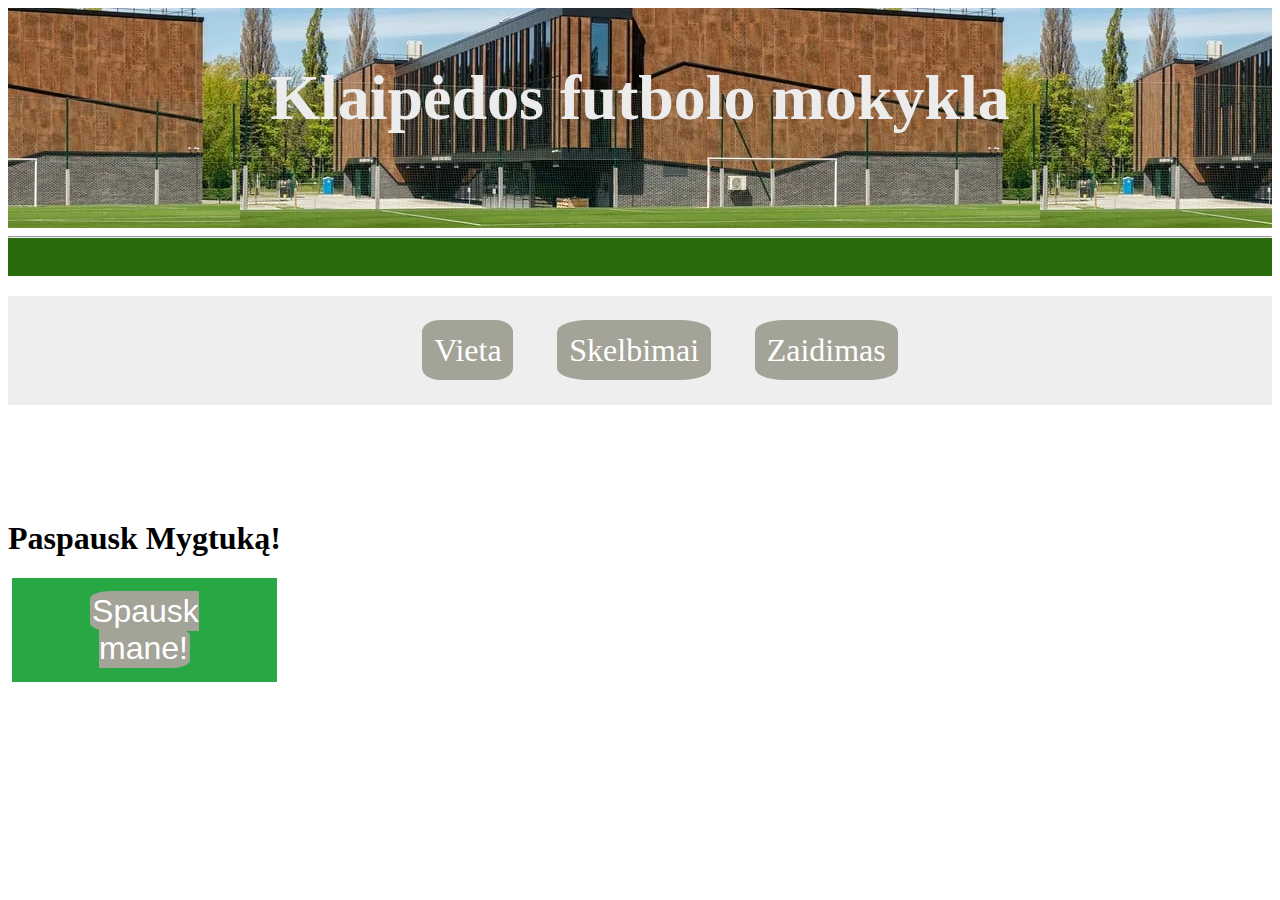
==== zaidimas.html @ 4d21e7ab "Pradinė versija" ====
<!DOCTYPE html>
<html lang="en">
<head>
    <meta charset="UTF-8">
    <meta name="viewport" content="width=device-width, initial-scale=1.0">
    <title>Zaidimas</title>
    <link rel="stylesheet" href="style.css">
</head>
<body>
    <div class="antraste"> <h1> Klaipėdos futbolo mokykla</h1> </div> 

<div class="linija"><hr></div>
<div class="Pagrindas">

<div class="menu">
<ul>
<li class="menu-elementas"> <a class="mygtukas" href="apiemus.html"> Vieta</a></li>
<li class="menu-elementas"> <a class="mygtukas" href="vaizdai.html">Skelbimai</a></li>
<li class="menu-elementas"> <a class="mygtukas" href="zaidimas.html"> Zaidimas</a></li>
</ul>
</div>

<div class="container">
    <h1>Paspausk Mygtuką!</h1>
    <button id="gameButton"><a target="_blank" class="mygtukas" href="https://youtu.be/dQw4w9WgXcQ?feature=shared">Spausk mane!</a></button>
    <p id="message"></p>
</div>





</body>
</html>
---- style.css ----
.antraste {
text-align: center;
background-color: rgb(255, 233, 36);
color: rgb(236, 236, 236);
padding: 10px;
font-size: xx-large;
background-image: url(FM.webp);
height: 200px;
background-position: center;
}

.Pagrindas{
height: 500px;
display: flex;
flex-wrap: wrap;
padding: 0px;
width: 100%;
}



.video{
width: 1000px;
height: 550px;
text-align: center;
border-radius: 5%;
}

.menu{
width: 100%;
background-color: rgb(238, 238, 238);
height: fit-content;
}

.straipsniai{
width: 70%;
display: inline-block;
height: 400px;
background-color: rgb(238, 238, 238);
margin-top: 20px;
border-radius: 5%;
text-align: center;
font-size: x-large;
height: 800px;
}

.sonas{
display: inline-block;
width: 30%;
background-color: rgb(42, 107, 11);
text-align: center;
border-radius: 15%;
height: 420px;
}

.rodykle{
width: 170px; 
height: 100px;
transform: rotate(270deg);
padding: 20px;  
}

.reklama{
font-size: 50px;
font-weight: 900;
color: rgb(255, 255, 255); 
}

a.reklama{
text-decoration: none;
}

a.mygtukas{
text-decoration: none;
font-size: xx-large;
color: rgb(255, 255, 255);
background-color: rgb(163, 163, 152);
border-radius: 20%;
padding: 1%;
}

.menu{
display: inline;
text-align: center;
padding: 20px;
}

.menu-elementas{
list-style-type: none;
padding: 20px;
padding-top: 50px;
display: inline;
}

.zemelapis{
padding-top: 50px;
display: flex;
justify-content: center;
align-items: center;
height: 800px;
width: 70%;  
}

.zemelapis iframe{
width: 80%; 
height: 100%; 
}

.linija{
height: 20px;
size: 20px;
background-color: rgb(42, 107, 11) ;  
padding-bottom: 20px;
margin-bottom: 20px;
}

.juda{
position: fixed;
bottom: 0%;
background-color:rgb(42, 107, 11) ; 
color: rgb(255, 255, 255);
font-size: xx-large;
}

.skelbimas{
margin-top: 50px;
}




.container {
    text-align: center;
   
    
}

#gameButton {
    padding: 15px 30px;
    font-size: 16px;
    background-color: #28a745;
    color: white;
    border: none;
    cursor: pointer;
    position: relative;
    animation: moveButton 2s infinite;
    
}

@keyframes moveButton {
    0% { top: 0; left: 0; }
    25% { top: 0; left: calc(100% - 100px); }
    50% { top: calc(100% - 50px); left: calc(100% - 100px); }
    75% { top: calc(100% - 50px); left: 0; }
    100% { top: 0; left: 0; }
}

#gameButton:hover {
    background-color: #218838;
}

#message {
    margin-top: 20px;
    font-size: 18px;
}
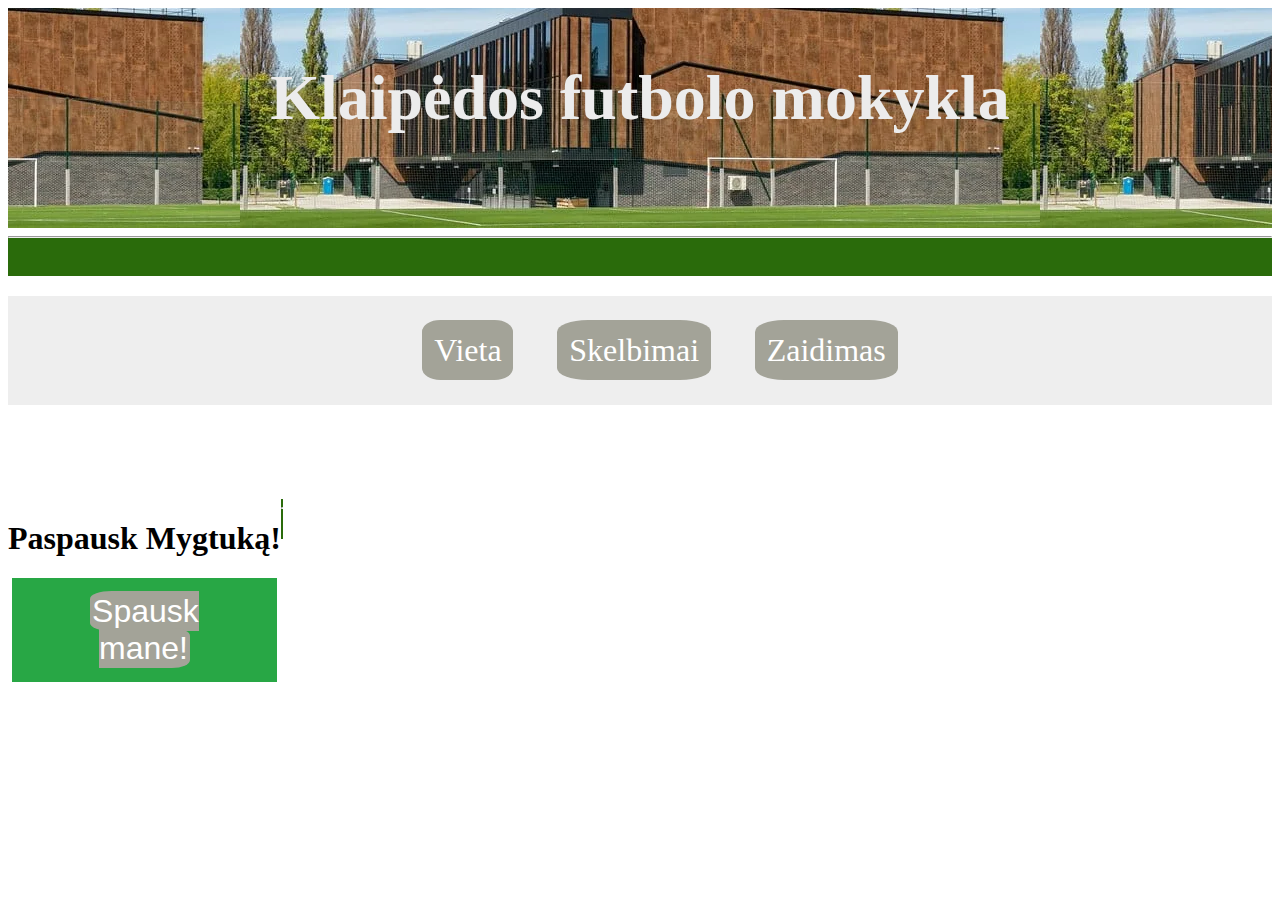
==== commit 93898aae: "antras bandymas" ====
--- a/zaidimas.html
+++ b/zaidimas.html
@@ -26,6 +26,8 @@
     <p id="message"></p>
 </div>
 
+<div class="linija"><hr></div>
+
 
 
 
